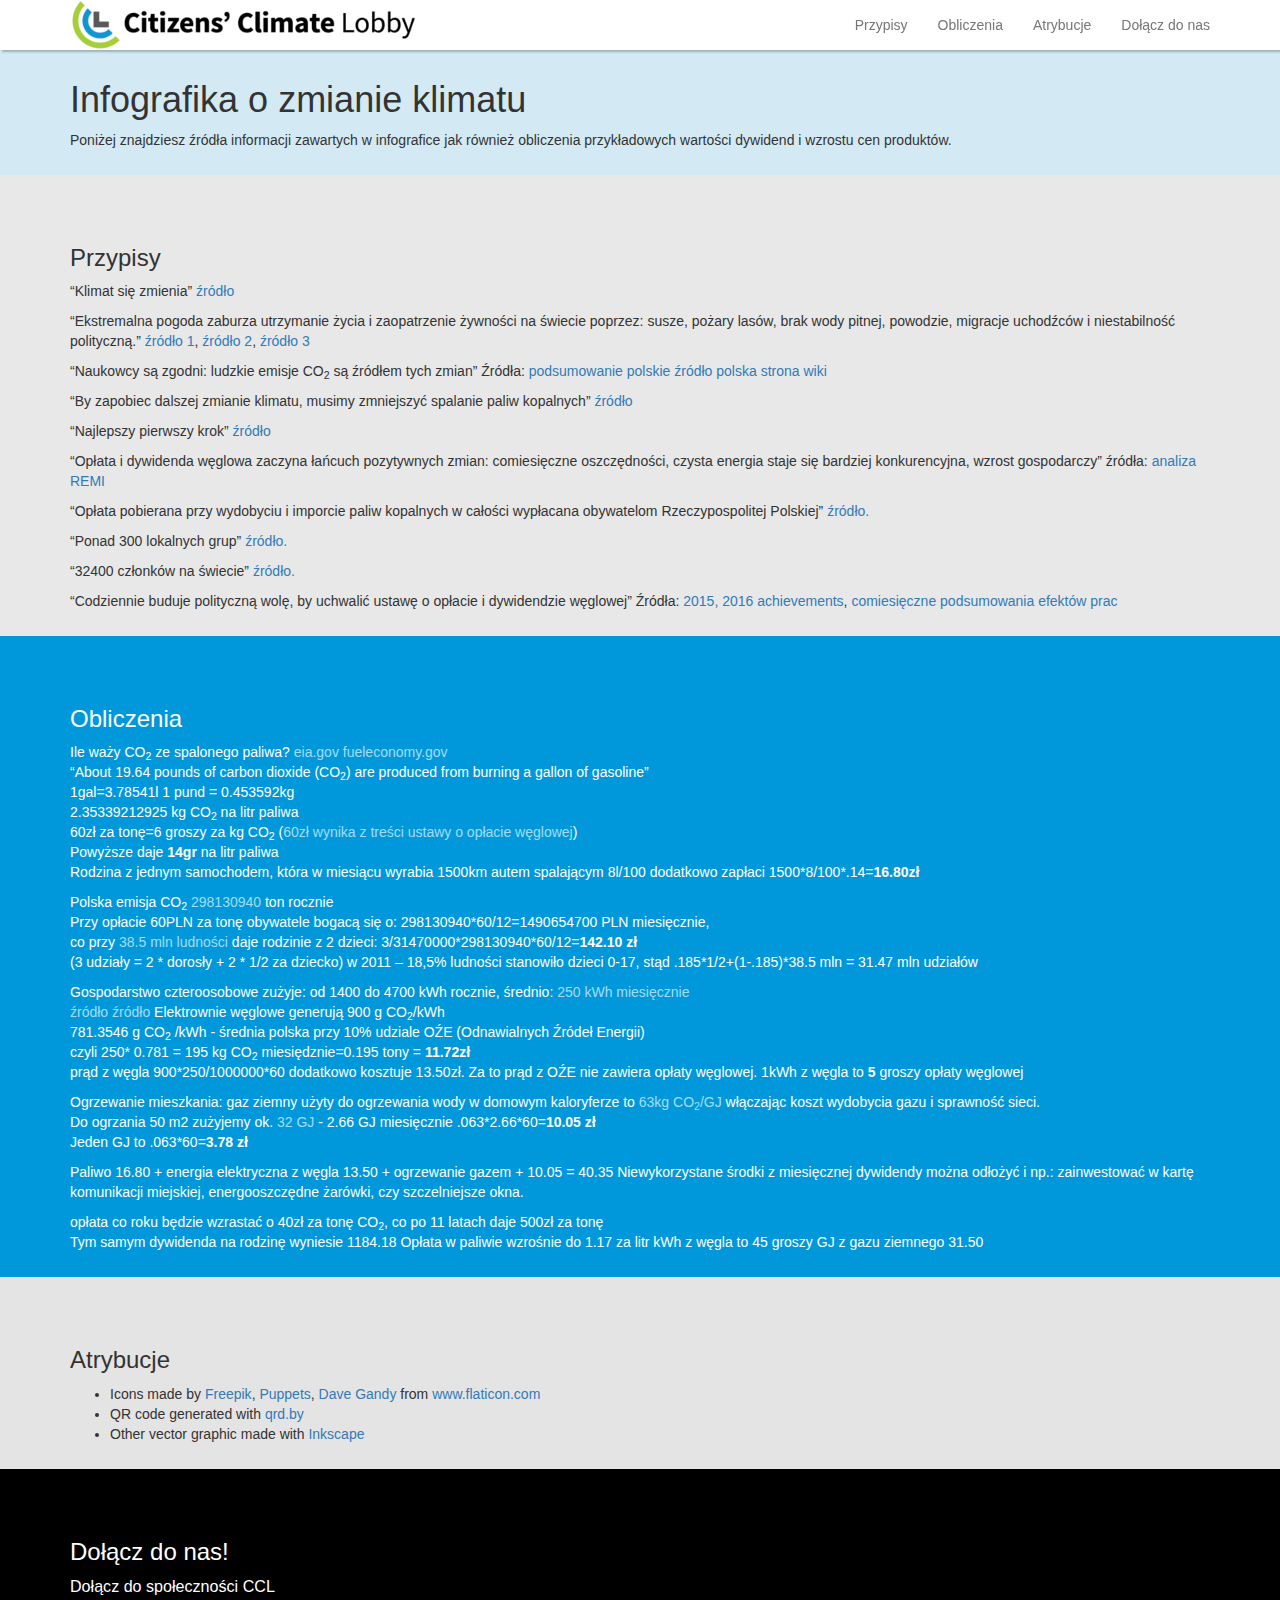
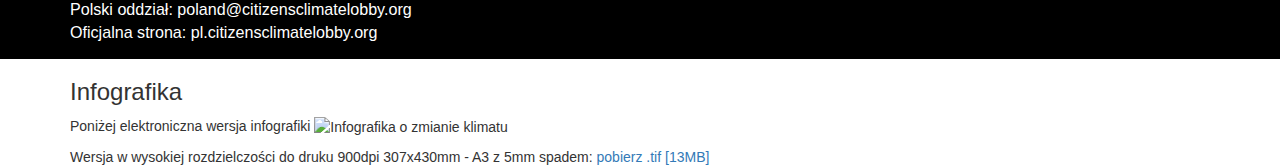
==== 2016/infografika/index.html @ 046f9229 "Initial version of infographic" ====
<!doctype html>
<html>
<head>
<title>Infografika o zmianie klimatu - Citizens’ Climate Lobby</title>
<meta charset="utf-8">
<meta name="viewport" content="width=device-width, initial-scale=1">
<link rel="shortcut icon" href="../../img/favicon.png" />
<link rel='stylesheet' href='../../css/bootstrap.min.css'/>
<link rel='stylesheet' href='main.css'/>
<script src="../../js/jquery-1.12.0.min.js"></script>
<script src="../../js/bootstrap.min.js"></script>

<script>
$(function() {
	$( "a.kontakt" ).click(function() {
		window.location.href = 'mai' + 'lto:' + ['pol' + 'and','citizens' + 'climatelobby' + '.' + 'org'].join('@');
	});
	var navMain = $("#top-navbar");
	navMain.on("click", "a", null, function () {
		navMain.collapse('hide');
	});
	var blink=function(what){
		$(what).addClass('blink');
		setTimeout(function(){
			$(what).removeClass('blink');
		}, 300);
	}
	$( "a[href='#dolacz-do-nas']" ).click(function() {
		blink("a.kontakt");
	});
});

  (function(i,s,o,g,r,a,m){i['GoogleAnalyticsObject']=r;i[r]=i[r]||function(){
  (i[r].q=i[r].q||[]).push(arguments)},i[r].l=1*new Date();a=s.createElement(o),
  m=s.getElementsByTagName(o)[0];a.async=1;a.src=g;m.parentNode.insertBefore(a,m)
  })(window,document,'script','//www.google-analytics.com/analytics.js','ga');

  ga('create', 'UA-30226964-3', 'auto');
  ga('send', 'pageview');

</script>
</head>
<body data-spy="scroll" data-target="#top-navbar" data-offset="30">
	<nav class="navbar navbar-default navbar-fixed-top shrink">
      <div class="container">
        <div class="navbar-header">			
			<button type="button" class="navbar-toggle collapsed" data-toggle="collapse" data-target="#top-navbar" aria-expanded="false" aria-controls="navbar">
				<span class="sr-only">Toggle navigation</span>
				<span class="icon-bar"></span>
				<span class="icon-bar"></span>
				<span class="icon-bar"></span>
            </button>
        </div>
        <div id="top-navbar" class="navbar-collapse collapse">
          <ul class="nav navbar-nav navbar-right">
            <li><a href="#przypisy">Przypisy</a></li>
            <li><a href="#obliczenia">Obliczenia</a></li>
            <li><a href="#atrybucje">Atrybucje</a></li>
            <li><a href="#dolacz-do-nas">Dołącz do nas</a></li>
          </ul>
        </div><!--/.nav-collapse -->
      </div>
    </nav>

<div class="tytul"><div class="container">	
	<h1>Infografika o zmianie klimatu</h1>
	Poniżej znajdziesz źródła informacji zawartych w infografice jak również obliczenia przykładowych wartości dywidend i wzrostu cen produktów.
</div></div>

<div class="linkable" id="przypisy"><div class="container">
	<h3>Przypisy</h3>
	<p><q>Klimat się zmienia</q> <a href="https://en.wikipedia.org/wiki/Climate_change">źródło</a>
	</p>
	<p><q>Ekstremalna pogoda zaburza utrzymanie życia 
	i zaopatrzenie żywności na świecie poprzez:
	susze, pożary lasów, brak wody pitnej,
	powodzie, migracje uchodźców
	i niestabilność polityczną.</q> <a href="https://en.wikipedia.org/wiki/Extreme_weather#Climate_change">źródło 1</a>, <a href="https://en.wikipedia.org/wiki/Effects_of_global_warming#Extreme_weather">źródło 2</a>, <a href="http://www.ncdc.noaa.gov/billions/time-series">źródło 3</a>
	</p>
	<p>
	<q>Naukowcy są zgodni: ludzkie emisje CO<sub>2</sub>
	są źródłem tych zmian</q> Źródła: <a href="http://climate.nasa.gov/scientific-consensus/">podsumowanie</a> <a href="http://www.kgeof.pan.pl/images/stories/pliki/Stanowisko_Komitetu.doc">polskie źródło</a> <a href="https://pl.wikipedia.org/wiki/Opinia_naukowa_o_zmianie_klimatu">polska strona wiki</a>
	</p>
	<p><q>By zapobiec dalszej zmianie klimatu,
	musimy zmniejszyć spalanie paliw kopalnych</q> <a href="https://en.wikipedia.org/wiki/Climate_change_scenario#Quantitative_emissions_projections">źródło</a>
	</p>
	<p><q>Najlepszy pierwszy krok</q> <a href="https://citizensclimatelobby.org/laser-talks/carbon-fee-vs-cap-trade/">źródło</a>
	</p>
	<p><q>Opłata i dywidenda węglowa zaczyna łańcuch pozytywnych zmian: comiesięczne oszczędności, czysta energia staje się bardziej konkurencyjna, wzrost gospodarczy</q> źródła: <a href="http://citizensclimatelobby.org/wp-content/uploads/2014/06/REMI-carbon-tax-report-62141.pdf">analiza REMI</a>
	</p>
	<p><q>Opłata pobierana przy wydobyciu i imporcie paliw kopalnych w całości wypłacana obywatelom Rzeczypospolitej Polskiej</q> <a href="http://pl.citizensclimatelobby.org/#oplata-i-dywidenda-weglowa">źródło.</a>
	</p>
	<p><q>Ponad 300 lokalnych grup</q> <a href="https://citizensclimatelobby.org/about-ccl/#chapters">źródło.</a>
	</p>
	<p><q>32400 członków na świecie</q> <a href="https://engage4climate.slack.com/archives/participation/p1455815326000002">źródło.</a>
	</p>
	<p><q>Codziennie buduje polityczną wolę, by uchwalić ustawę o opłacie i dywidendzie węglowej</q> Źródła: <a href="https://citizensclimatelobby.org/about-ccl/">2015, 2016 achievements</a>, <a href="http://citizensclimatelobby.org/monthly-international-conference-calls/">comiesięczne podsumowania efektów prac</a>
	</p>
</div></div>

<div class="linkable" id="obliczenia"><div class="container">
	<h3>Obliczenia</h3>
	<p>
	Ile waży CO<sub>2</sub> ze spalonego paliwa? <a href="http://www.eia.gov/tools/faqs/faq.cfm?id=307&t=11">eia.gov</a>   <a href="https://www.fueleconomy.gov/feg/contentIncludes/co2_inc.htm">fueleconomy.gov</a> 
	<br>
	<q>About 19.64 pounds of carbon dioxide (CO<sub>2</sub>) are produced from burning a gallon of gasoline</q> <br>
	1gal=3.78541l  1 pund = 0.453592kg<br>
	2.35339212925 kg CO<sub>2</sub> na litr paliwa<br>
	60zł za tonę=6 groszy za kg CO<sub>2</sub> (<a href="http://pl.citizensclimatelobby.org/#oplata-i-dywidenda-weglowa">60zł wynika z treści ustawy o opłacie węglowej</a>)<br>
	Powyższe daje <em>14gr</em> na litr paliwa<br>
	Rodzina z jednym samochodem, która w miesiącu wyrabia 1500km autem spalającym 8l/100 dodatkowo zapłaci 
	1500*8/100*.14=<em>16.80zł</em>
	</p>
	<p>Polska emisja CO<sub>2</sub> <a href="http://edgar.jrc.ec.europa.eu/overview.php?v=CO2ts1990-2014&sort=asc1">298130940</a> ton rocznie <br> 
	Przy opłacie 60PLN za tonę obywatele bogacą się o: 298130940*60/12=1490654700 PLN miesięcznie,<br>
	co przy <a href="https://pl.wikipedia.org/wiki/Ludno%C5%9B%C4%87_Polski">38.5 mln ludności</a> daje rodzinie z 2 dzieci:
	3/31470000*298130940*60/12=<em>142.10 zł</em> <br>
	(3 udziały = 2 * dorosły + 2 * 1/2 za dziecko) w 2011 – 18,5% ludności stanowiło dzieci 0-17, stąd .185*1/2+(1-.185)*38.5 mln = 31.47 mln udziałów
	</p>
	<p>Gospodarstwo czteroosobowe zużyje: od 1400 do 4700 kWh rocznie, średnio: <a href="http://energiadirect.pl/poradniki/srednie-zuzycie-pradu">250 kWh miesięcznie</a> <br>
	<a href="http://www.iea.org/publications/freepublications/">źródło</a> <a href="http://www.iea.org/publications/freepublications/publication/power_generation_from_coal.pdf">źródło</a> 
	Elektrownie węglowe generują 900 g CO<sub>2</sub>/kWh<br>
	781.3546 g CO<sub>2</sub> /kWh - średnia polska przy 10% udziale OŹE (Odnawialnych Źródeł Energii)<br>
	czyli 250* 0.781 = 195 kg CO<sub>2</sub> miesiędznie=0.195 tony = <em>11.72zł</em><br>
	prąd z węgla 900*250/1000000*60 dodatkowo kosztuje 13.50zł. Za to prąd z OŹE nie zawiera opłaty węglowej. 1kWh z węgla to <em>5</em> groszy opłaty węglowej
	</p>
	<p>Ogrzewanie mieszkania: gaz ziemny użyty do ogrzewania wody w domowym kaloryferze to <a href="http://www.biomassenergycentre.org.uk/portal/page?_pageid=75,163182&_dad=portal&_schema=PORTAL ">63kg CO<sub>2</sub>/GJ</a> włączając koszt wydobycia gazu i sprawność sieci. 
	<br>
	Do ogrzania 50 m2 zużyjemy ok. <a href="http://otodom.pl/wiadomosci/porady-budowlane/najwiecej-energii-zuzywamy-na-ogrzewanie-mieszkania-id1314.html">32 GJ</a> - 2.66 GJ miesięcznie  
	.063*2.66*60=<em>10.05 zł</em>
	<br>Jeden GJ to .063*60=<em>3.78 zł</em>
	</p>
	<p>Paliwo 16.80 + energia elektryczna z węgla 13.50 + ogrzewanie gazem + 10.05 = 40.35
	Niewykorzystane środki z miesięcznej dywidendy można odłożyć i np.: zainwestować w kartę komunikacji miejskiej, energooszczędne żarówki, czy szczelniejsze okna.</p>
	<p>opłata co roku będzie wzrastać o 40zł za tonę CO<sub>2</sub>, co po 11 latach daje 500zł za tonę<br>
	Tym samym dywidenda na rodzinę wyniesie  1184.18
	Opłata w paliwie wzrośnie do 1.17 za litr
	kWh z węgla to 45 groszy
	GJ z gazu ziemnego 31.50</p>
</div></div>

<div class="linkable" id="atrybucje"><div class="container">
	<h3>Atrybucje</h3>
	<ul>
	<li>
	Icons made by
	<a href="http://www.freepik.com/">Freepik</a>,
	<a href="http://www.flaticon.com/authors/puppets">Puppets</a>,
	<a href="http://www.flaticon.com/authors/dave-gandy">Dave Gandy</a>
	from <a href="http://www.flaticon.com">www.flaticon.com</a>
	</li>
	<li>QR code generated with <a href="https://qrd.by/qr-code-generator-svg">qrd.by</a></li>
	<li>Other vector graphic made with <a href="https://inkscape.org/">Inkscape</a></li>
	</ul>
</div></div>

<div class="linkable" id="dolacz-do-nas"><div class="container">
	<h3>Dołącz do nas!</h3>
	<a href="https://citizensclimatelobby.org/join-citizens-climate-lobby/">Dołącz do społeczności CCL</a><br/>
	Polski oddział:
	<a class="kontakt" href="javascript:;">poland<!---->@<!---->citizensclimatelobby<span class="h">.not</span><span>.</span>org</a><br/>
	Oficjalna strona: <a href="http://pl.citizensclimatelobby.org/">pl.citizensclimatelobby.org</a>
</div></div>

<div class="container" id="infografika">
	<h3>Infografika</h3>
	<p>
		Poniżej elektroniczna wersja infografiki
		<img src="infografika-o-zmianie-klimatu.png" alt="Infografika o zmianie klimatu" />
	</p>
	Wersja w wysokiej rozdzielczości do druku 900dpi 307x430mm - A3 z 5mm spadem: <a href="infografika-o-zmianie-klimatu-900dpi-307x430mm-A3-z-5mm-spadem.tif">pobierz .tif [13MB]</a>
</div>

</body>
</html>
---- 2016/infografika/main.css ----
em{
	font-weight:bold; font-style:normal;
}
h4.title{
  margin-bottom:5px;
}

.titled{
  margin-top:0px;
}
.h{
  display:none;
}
body{
    font-family: "Open Sans", sans-serif;
    font-weight: 400;
    font-style: normal;
}

nav.navbar.shrink {
	min-height: 50px;
	transition: all 0.2s ease;
}
nav.navbar{
   box-shadow: 2px 2px 2px rgba(0,0,0,.25);
   background-color: #ffffff;
   border: none;
   min-height: 90px;
}
nav .navbar-header{
	background: url(../../img/ccl-logo-sprite.png) no-repeat;	
	height:90px;	
}
@media (min-width: 768px) {
	nav .navbar-header{
		width:347px;
	}
}

nav.shrink .navbar-header{
	height:50px;
	background-position: 0px -90px;
}

@media (min-width: 768px) and (max-width: 991px) {
	nav .navbar-header{
		width:191px;
		background-position: 0px -140px;
	}
	nav.shrink .navbar-header{
		background-position: 0px -140px;
	}
}

@media (max-width: 410px) {
	nav .navbar-header{
		background-position: 0px -140px;
	}
	nav.shrink .navbar-header{
		background-position: 0px -140px;
	}
}

.linkable{
	padding-top: 50px;
	padding-bottom:15px;
}
.linkable h2{
	margin-top:4px;
}

.tytul{
	padding-top:60px;
	padding-bottom: 25px;
	background-color: #d3eaf4;
}

#przypisy{
	background-color: #e8e8e8;
}

#obliczenia{
	background-color: #0098da;
	color:white;
}
#obliczenia a{
	color:#a4dcf4;
}
#obliczenia a:hover{
	color:#bbe3f4;	
}

#atrybucje{
	background-color: #e4e4e4
}

#dolacz-do-nas{
	background-color: black;
	color:white;
	font-size:1.15em;
}
#dolacz-do-nas a{
	color:#ffffff;	
}
#dolacz-do-nas a:hover{
	color:#d9d9d9;
}
#dolacz-do-nas a.kontakt{
	transition: all 0.3s ease;
}
#dolacz-do-nas a.blink{
	color:#40d8f4;
}
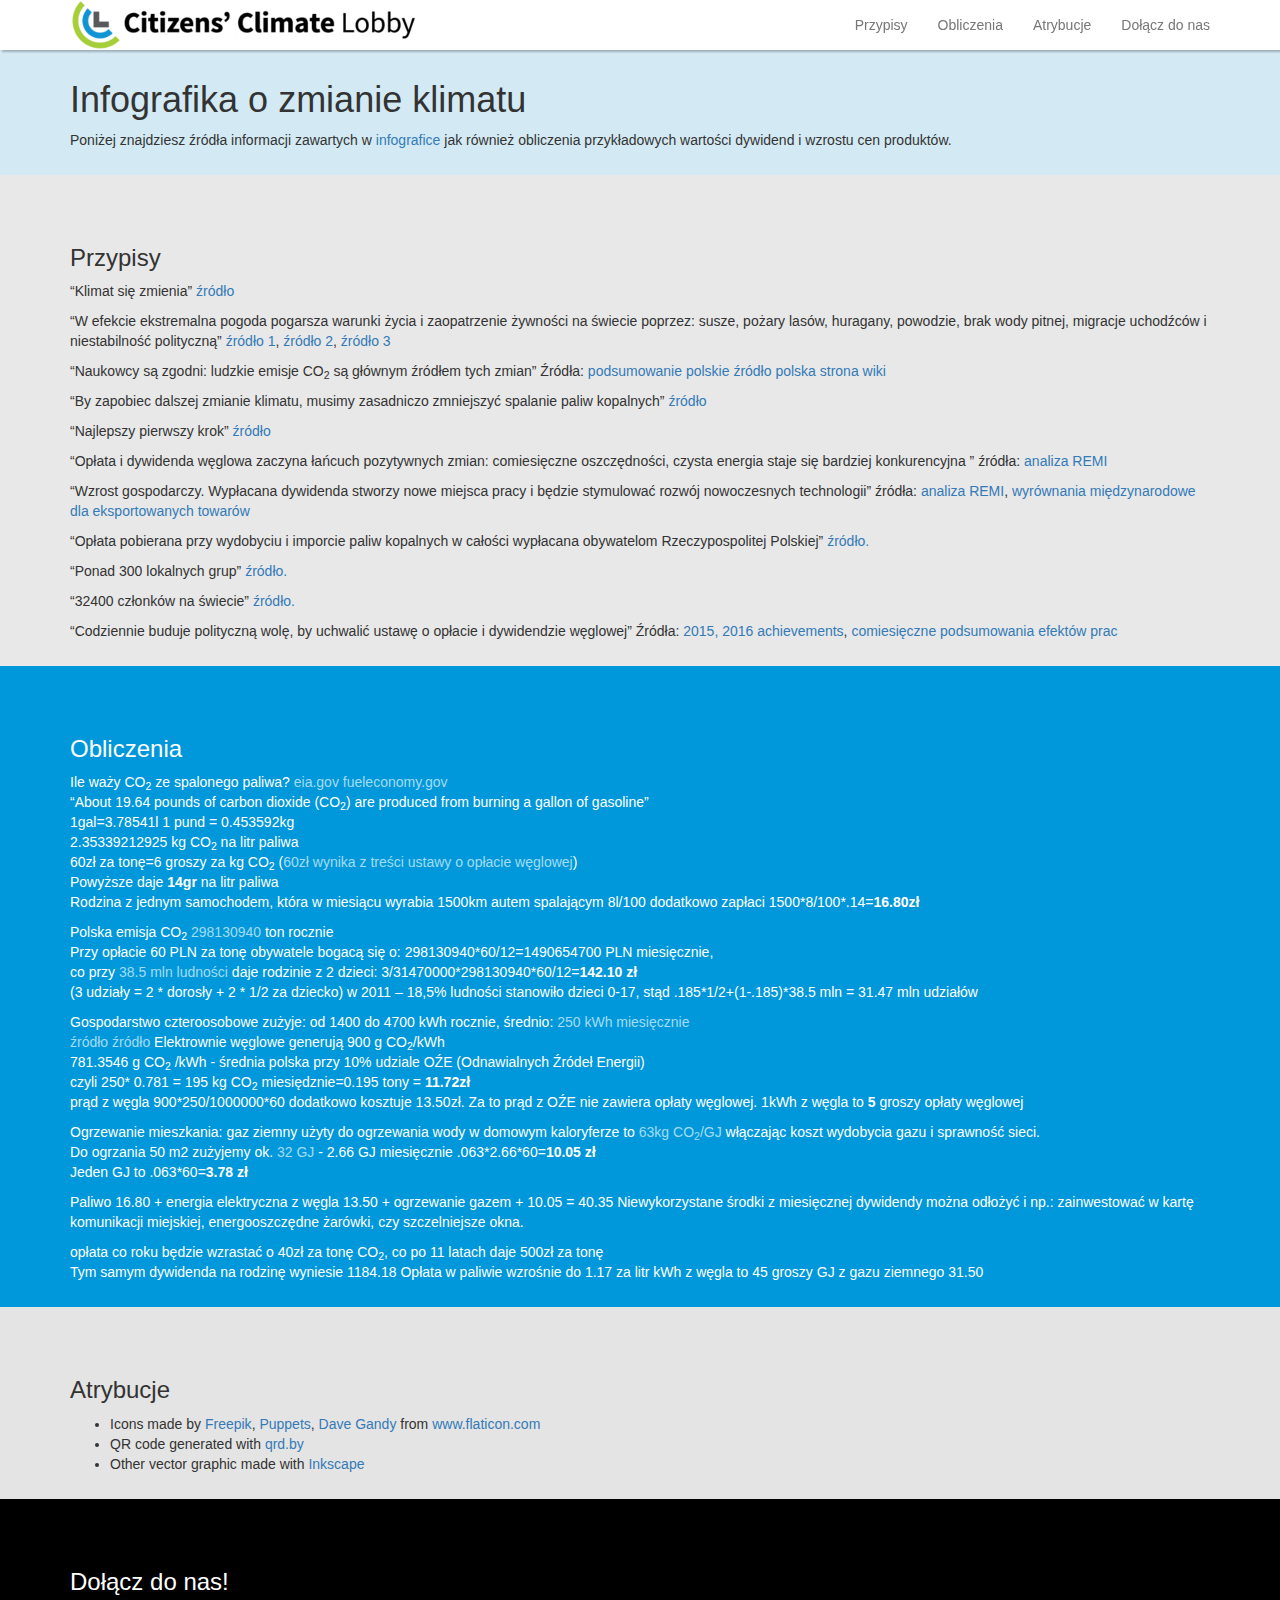
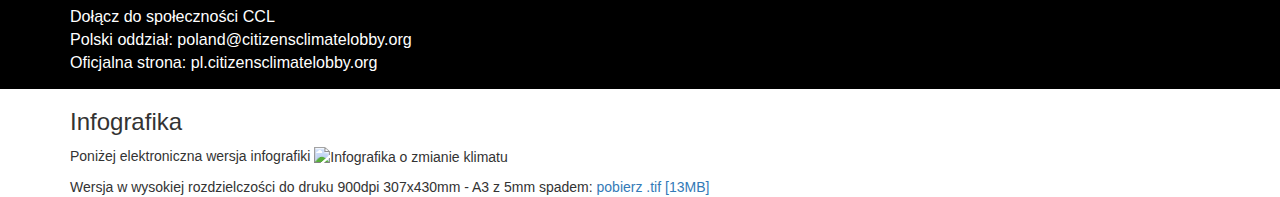
==== commit 0758e2a3: "Infographic changes after peer review with Kamil" ====
--- a/2016/infografika/index.html
+++ b/2016/infografika/index.html
@@ -64,29 +64,33 @@
 
 <div class="tytul"><div class="container">	
 	<h1>Infografika o zmianie klimatu</h1>
-	Poniżej znajdziesz źródła informacji zawartych w infografice jak również obliczenia przykładowych wartości dywidend i wzrostu cen produktów.
+	Poniżej znajdziesz źródła informacji zawartych w <a href="#infografika">infografice</a> jak również obliczenia przykładowych wartości dywidend i wzrostu cen produktów.
 </div></div>
 
 <div class="linkable" id="przypisy"><div class="container">
 	<h3>Przypisy</h3>
 	<p><q>Klimat się zmienia</q> <a href="https://en.wikipedia.org/wiki/Climate_change">źródło</a>
 	</p>
-	<p><q>Ekstremalna pogoda zaburza utrzymanie życia 
-	i zaopatrzenie żywności na świecie poprzez:
-	susze, pożary lasów, brak wody pitnej,
-	powodzie, migracje uchodźców
-	i niestabilność polityczną.</q> <a href="https://en.wikipedia.org/wiki/Extreme_weather#Climate_change">źródło 1</a>, <a href="https://en.wikipedia.org/wiki/Effects_of_global_warming#Extreme_weather">źródło 2</a>, <a href="http://www.ncdc.noaa.gov/billions/time-series">źródło 3</a>
+	<p><q>W efekcie 
+ekstremalna pogoda pogarsza warunki życia
+i zaopatrzenie żywności na świecie poprzez:
+susze, pożary lasów, huragany, powodzie, 
+brak wody pitnej, migracje uchodźców
+i niestabilność polityczną</q> <a href="https://en.wikipedia.org/wiki/Extreme_weather#Climate_change">źródło 1</a>, <a href="https://en.wikipedia.org/wiki/Effects_of_global_warming#Extreme_weather">źródło 2</a>, <a href="http://www.ncdc.noaa.gov/billions/time-series">źródło 3</a>
 	</p>
 	<p>
 	<q>Naukowcy są zgodni: ludzkie emisje CO<sub>2</sub>
-	są źródłem tych zmian</q> Źródła: <a href="http://climate.nasa.gov/scientific-consensus/">podsumowanie</a> <a href="http://www.kgeof.pan.pl/images/stories/pliki/Stanowisko_Komitetu.doc">polskie źródło</a> <a href="https://pl.wikipedia.org/wiki/Opinia_naukowa_o_zmianie_klimatu">polska strona wiki</a>
+	są głównym źródłem tych zmian</q> Źródła: <a href="http://climate.nasa.gov/scientific-consensus/">podsumowanie</a> <a href="http://www.kgeof.pan.pl/images/stories/pliki/Stanowisko_Komitetu.doc">polskie źródło</a> <a href="https://pl.wikipedia.org/wiki/Opinia_naukowa_o_zmianie_klimatu">polska strona wiki</a>
 	</p>
 	<p><q>By zapobiec dalszej zmianie klimatu,
-	musimy zmniejszyć spalanie paliw kopalnych</q> <a href="https://en.wikipedia.org/wiki/Climate_change_scenario#Quantitative_emissions_projections">źródło</a>
+	musimy zasadniczo zmniejszyć spalanie paliw kopalnych</q> <a href="https://en.wikipedia.org/wiki/Climate_change_scenario#Quantitative_emissions_projections">źródło</a>
 	</p>
 	<p><q>Najlepszy pierwszy krok</q> <a href="https://citizensclimatelobby.org/laser-talks/carbon-fee-vs-cap-trade/">źródło</a>
 	</p>
-	<p><q>Opłata i dywidenda węglowa zaczyna łańcuch pozytywnych zmian: comiesięczne oszczędności, czysta energia staje się bardziej konkurencyjna, wzrost gospodarczy</q> źródła: <a href="http://citizensclimatelobby.org/wp-content/uploads/2014/06/REMI-carbon-tax-report-62141.pdf">analiza REMI</a>
+	<p><q>Opłata i dywidenda węglowa zaczyna łańcuch pozytywnych zmian: comiesięczne oszczędności, czysta energia staje się bardziej konkurencyjna </q> źródła: <a href="http://citizensclimatelobby.org/wp-content/uploads/2014/06/REMI-carbon-tax-report-62141.pdf">analiza REMI</a>
+	</p>
+	<p><q>Wzrost gospodarczy. Wypłacana dywidenda stworzy nowe miejsca pracy
+i będzie stymulować rozwój nowoczesnych technologii</q> źródła: <a href="http://citizensclimatelobby.org/wp-content/uploads/2014/06/REMI-carbon-tax-report-62141.pdf">analiza REMI</a>, <a href="http://pl.citizensclimatelobby.org/#oplata-i-dywidenda-weglowa">wyrównania międzynarodowe dla eksportowanych towarów</a>
 	</p>
 	<p><q>Opłata pobierana przy wydobyciu i imporcie paliw kopalnych w całości wypłacana obywatelom Rzeczypospolitej Polskiej</q> <a href="http://pl.citizensclimatelobby.org/#oplata-i-dywidenda-weglowa">źródło.</a>
 	</p>
@@ -112,7 +116,7 @@
 	1500*8/100*.14=<em>16.80zł</em>
 	</p>
 	<p>Polska emisja CO<sub>2</sub> <a href="http://edgar.jrc.ec.europa.eu/overview.php?v=CO2ts1990-2014&sort=asc1">298130940</a> ton rocznie <br> 
-	Przy opłacie 60PLN za tonę obywatele bogacą się o: 298130940*60/12=1490654700 PLN miesięcznie,<br>
+	Przy opłacie 60 PLN za tonę obywatele bogacą się o: 298130940*60/12=1490654700 PLN miesięcznie,<br>
 	co przy <a href="https://pl.wikipedia.org/wiki/Ludno%C5%9B%C4%87_Polski">38.5 mln ludności</a> daje rodzinie z 2 dzieci:
 	3/31470000*298130940*60/12=<em>142.10 zł</em> <br>
 	(3 udziały = 2 * dorosły + 2 * 1/2 za dziecko) w 2011 – 18,5% ludności stanowiło dzieci 0-17, stąd .185*1/2+(1-.185)*38.5 mln = 31.47 mln udziałów
